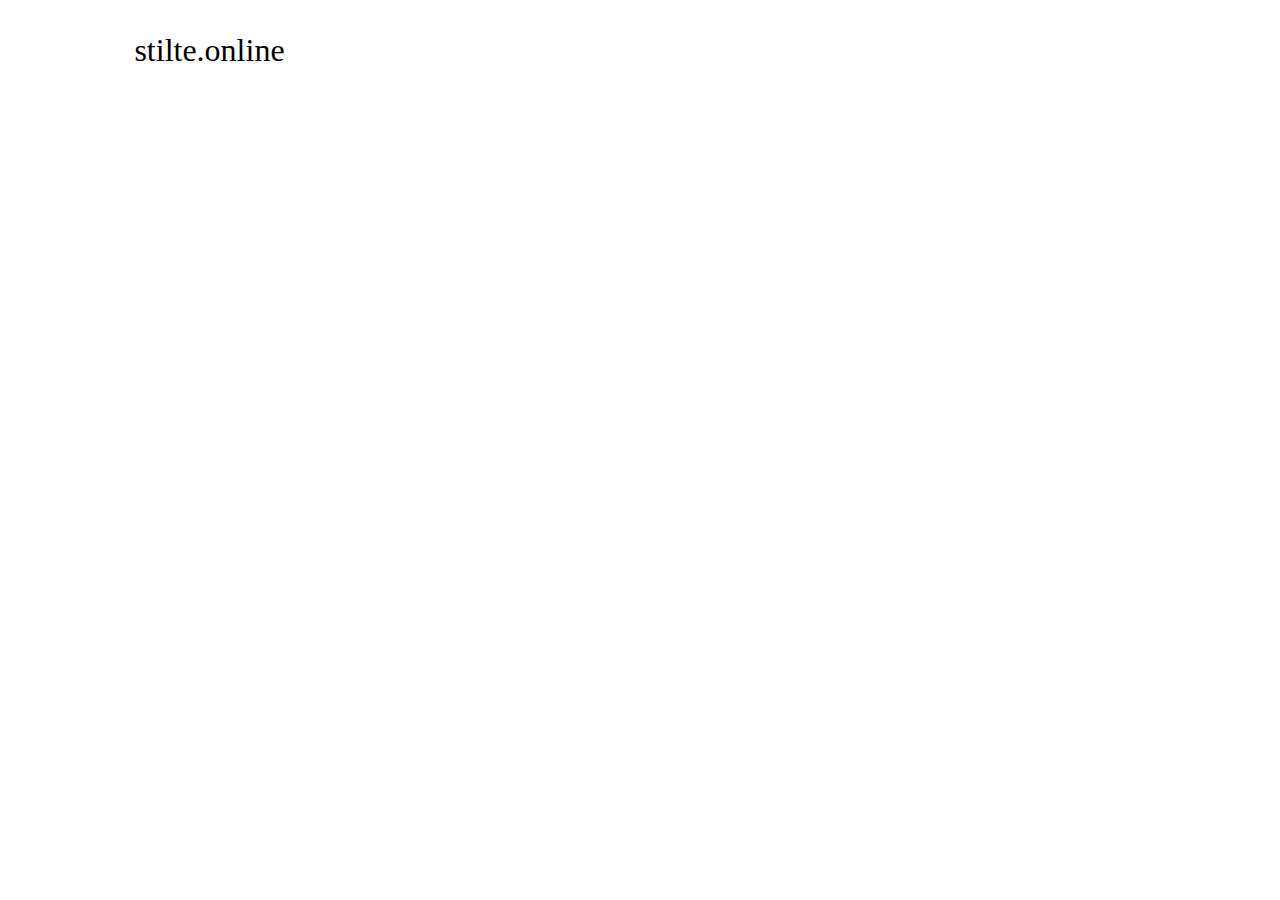
==== liefdesgezang/index.html @ 186c3984 "added audiofiles and new hidden page" ====
<!DOCTYPE html>
<html lang="en">
<head>
    <meta charset="UTF-8">
    <meta http-equiv="X-UA-Compatible" content="IE=edge">
    <meta name="viewport" content="width=device-width, initial-scale=1.0">
    <title>stilte.online</title>
    <link rel="stylesheet" href="style.css">
    <link rel="icon" href="assets/images/icon.png">
</head>
<body>
    <p id="websiteTitle">stilte.online</p>
    
    <script src="index.js"></script>
</body>
</html>
---- liefdesgezang/style.css ----
#websiteTitle {
    padding-left: 10%;
    font-size: 200%;
}
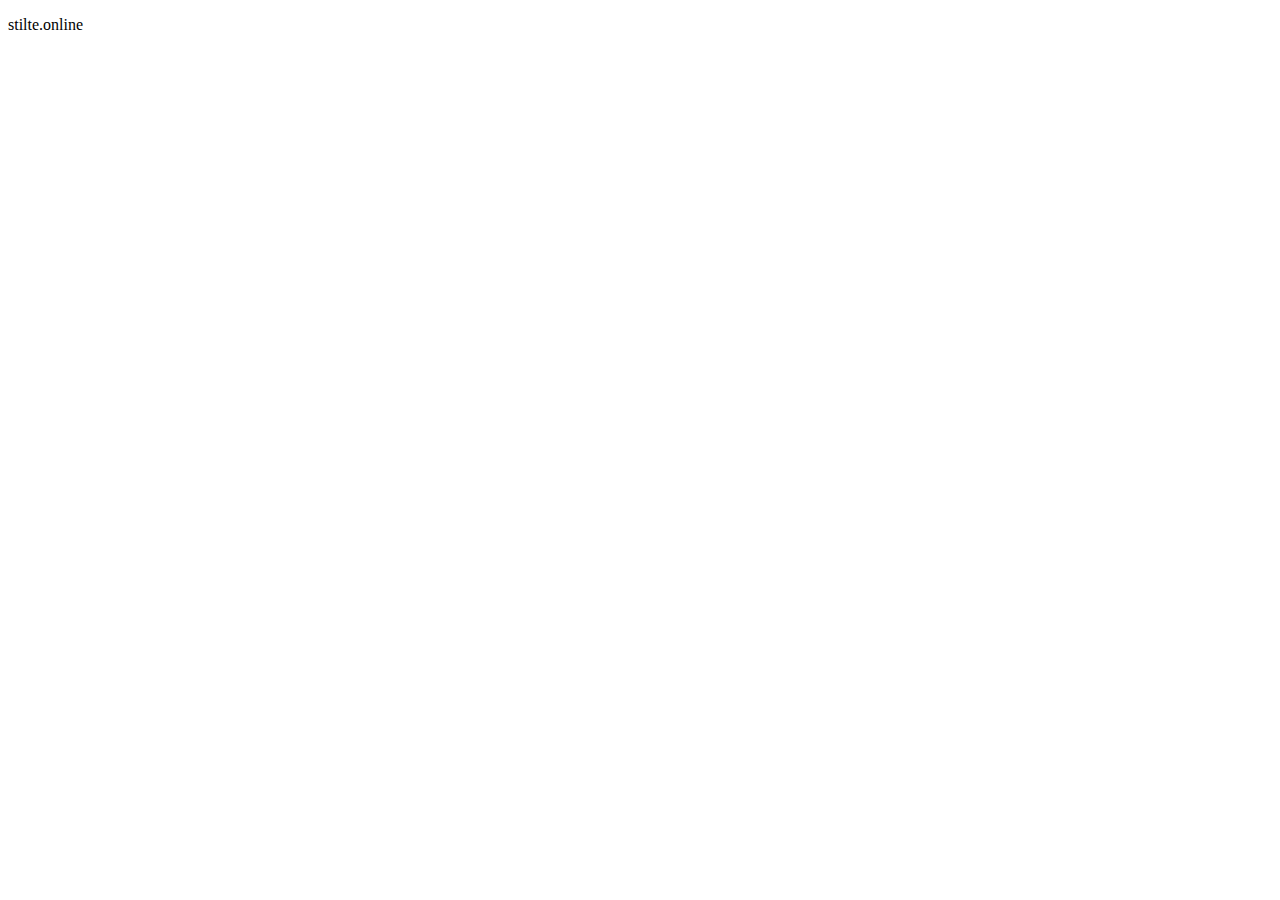
==== commit 77a4d5b1: "added comments, removed blur, centered welcome button" ====
--- a/liefdesgezang/index.html
+++ b/liefdesgezang/index.html
@@ -1,6 +1,8 @@
 <!DOCTYPE html>
 <html lang="en">
 <head>
+    <meta name="keywords" content="installation, text generation, noise, ambient, drone, stolen audio">
+    <meta name="author" content="Mick Broer">
     <meta charset="UTF-8">
     <meta http-equiv="X-UA-Compatible" content="IE=edge">
     <meta name="viewport" content="width=device-width, initial-scale=1.0">
